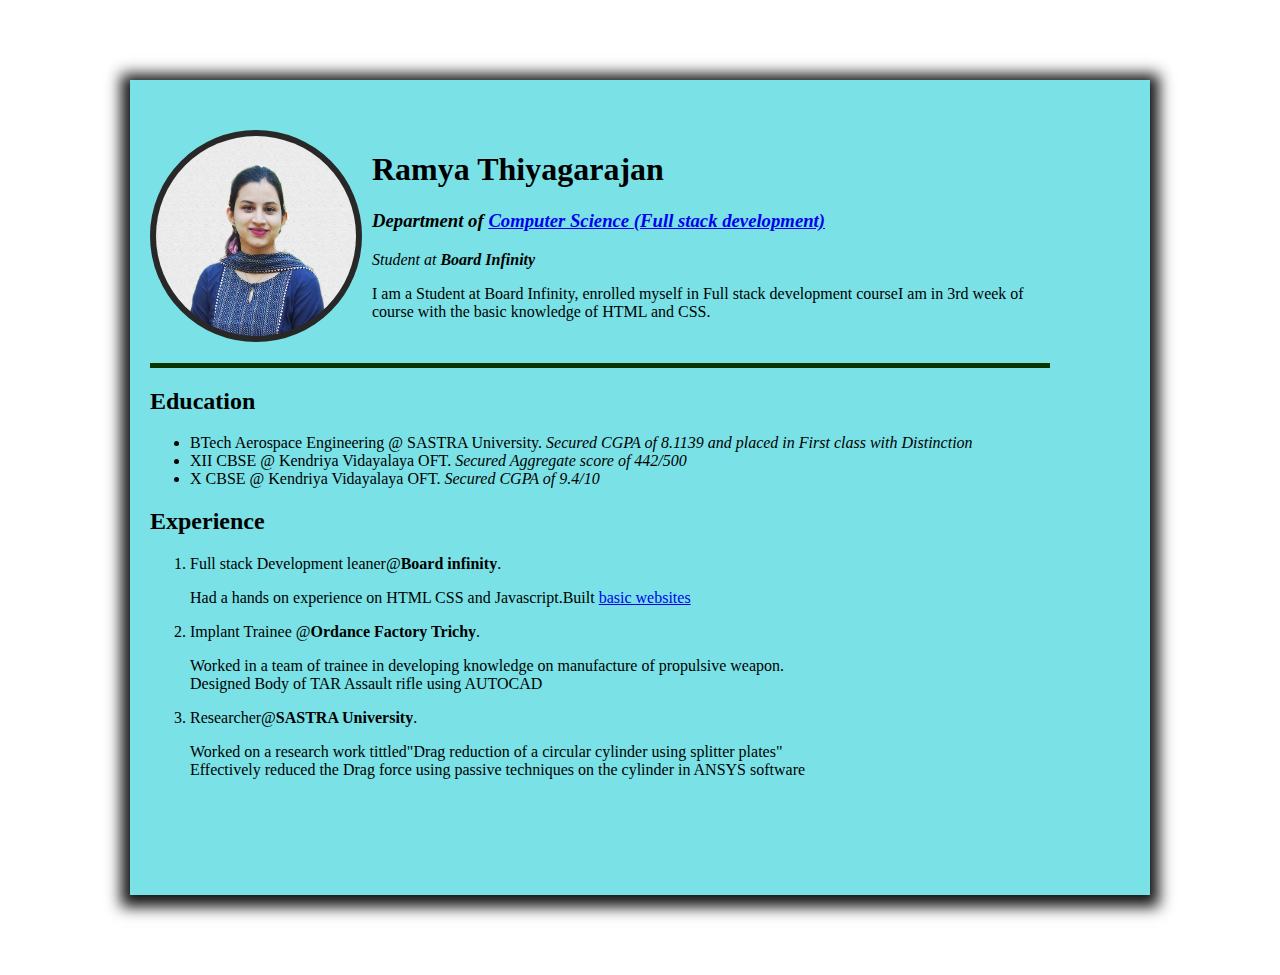
==== index.html @ ecf0f75c "Update index.html" ====
<html>
<head>
    <meta charset="UTF-8">
    <title>Ramya Personal site</title>
    <style>
        body{
             background-image: url("https://images.unsplash.com/photo-1594904351111-a072f80b1a71?ixlib=rb-1.2.1&ixid=MnwxMjA3fDB8MHxzZWFyY2h8NXx8Y29kZXxlbnwwfHwwfHw%3D&auto=format&fit=crop&w=500&q=60");
            }
        .code{
            margin :80px auto;
            width :900px;
            padding: 50px 100px 100px 20px;;
            background-color:rgb(122, 226, 230);
            box-shadow:0px 3px 14px 9px rgb(22, 21, 21) ;
            }  
        .img{ 
            float:left;
            margin:0 10px 0 0px ;
            border-radius:50%;
            padding: 1px;
            border: 5px solid transparent ;
            background: rgb(41, 40, 40);
        }
        
            

    </style>    

</head>
<body>
    <div class="code">
    <img class="img" src="profile picture.jpeg" width="200" height="200" >
    <section>
    <h1>Ramya Thiyagarajan</h1>
    <h3><em>Department of <a href="https://soc.sastra.edu/">Computer Science </a><strong><a href= "https://www.boardinfinity.com/learning-path/fullstack-development" > (Full stack development) </a></strong></em></h3>
    <p><em>Student at <strong>Board Infinity</strong></em></p>
    <p>I am a Student at Board Infinity, enrolled myself in Full stack development courseI am in 3rd week of course with the basic knowledge of HTML and CSS.</p>
    </section></span>
    
    <br><hr size="5" color= rgb(33, 100, 177)>
    <h2>Education</h2>
    <ul>
        <li>BTech Aerospace Engineering @ SASTRA University. <em>Secured CGPA of 8.1139 and placed in First class with Distinction</em></li>
        <li>XII CBSE @ Kendriya Vidayalaya OFT. <em>Secured Aggregate score of 442/500</em></li>
        <li>X CBSE @ Kendriya Vidayalaya OFT. <em>Secured CGPA of 9.4/10</em></li>
    </ul>
   <h2>Experience</h2>
   <ol>
    <li>Full stack Development leaner@<b>Board infinity</b>.<br><p>Had a hands on experience on HTML CSS and Javascript.Built <a href="C:\Board Infinity\training\Udemy\basic website.html">basic websites</a></p></li>
    <li>Implant Trainee @<b>Ordance Factory Trichy</b>.<br><p>Worked in a team of trainee in developing knowledge on manufacture of propulsive weapon.<br>Designed Body of TAR Assault rifle using AUTOCAD </p></li>
    <li>Researcher@<b>SASTRA University</b>.<br><p>Worked on a research work tittled"Drag reduction of a circular cylinder using splitter plates"<br>Effectively reduced the Drag force using passive techniques on the cylinder in ANSYS software</p></li>
   </ol>
</div>
</body>
</html>
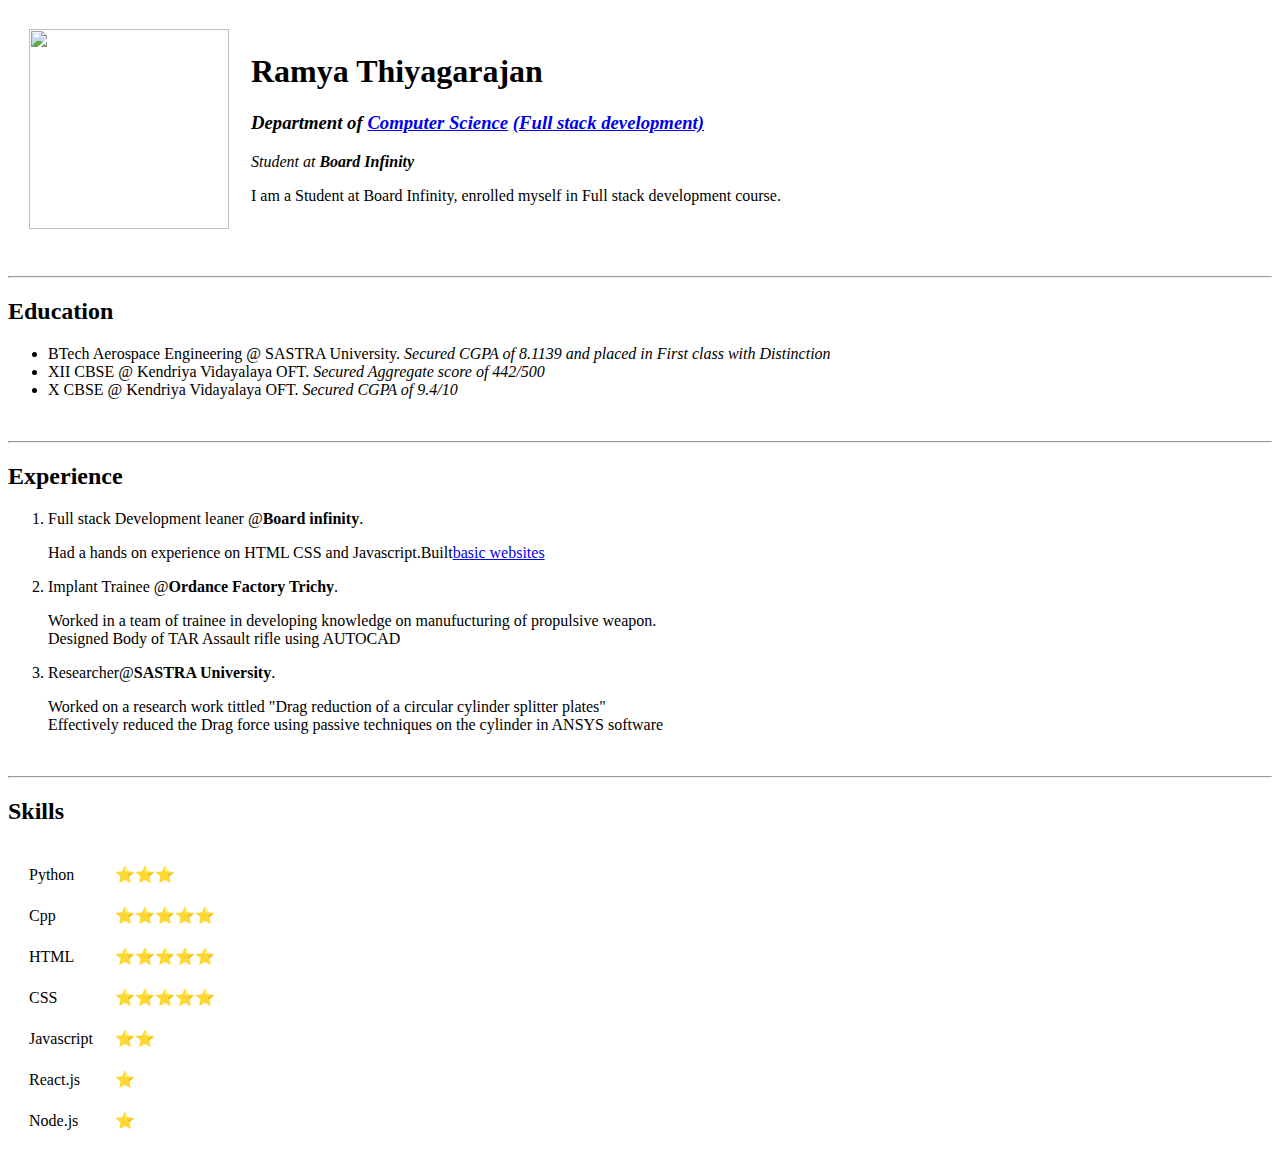
==== commit 0b1b407c: "Final" ====
--- a/index.html
+++ b/index.html
@@ -1,56 +1,81 @@
-
-<html>
-<head>
-    <meta charset="UTF-8">
-    <title>Ramya Personal site</title>
-    <style>
-        body{
-             background-image: url("https://images.unsplash.com/photo-1594904351111-a072f80b1a71?ixlib=rb-1.2.1&ixid=MnwxMjA3fDB8MHxzZWFyY2h8NXx8Y29kZXxlbnwwfHwwfHw%3D&auto=format&fit=crop&w=500&q=60");
-            }
-        .code{
-            margin :80px auto;
-            width :900px;
-            padding: 50px 100px 100px 20px;;
-            background-color:rgb(122, 226, 230);
-            box-shadow:0px 3px 14px 9px rgb(22, 21, 21) ;
-            }  
-        .img{ 
-            float:left;
-            margin:0 10px 0 0px ;
-            border-radius:50%;
-            padding: 1px;
-            border: 5px solid transparent ;
-            background: rgb(41, 40, 40);
-        }
-        
-            
-
-    </style>    
-
-</head>
-<body>
-    <div class="code">
-    <img class="img" src="profile picture.jpeg" width="200" height="200" >
-    <section>
-    <h1>Ramya Thiyagarajan</h1>
-    <h3><em>Department of <a href="https://soc.sastra.edu/">Computer Science </a><strong><a href= "https://www.boardinfinity.com/learning-path/fullstack-development" > (Full stack development) </a></strong></em></h3>
-    <p><em>Student at <strong>Board Infinity</strong></em></p>
-    <p>I am a Student at Board Infinity, enrolled myself in Full stack development courseI am in 3rd week of course with the basic knowledge of HTML and CSS.</p>
-    </section></span>
-    
-    <br><hr size="5" color= rgb(33, 100, 177)>
-    <h2>Education</h2>
-    <ul>
-        <li>BTech Aerospace Engineering @ SASTRA University. <em>Secured CGPA of 8.1139 and placed in First class with Distinction</em></li>
-        <li>XII CBSE @ Kendriya Vidayalaya OFT. <em>Secured Aggregate score of 442/500</em></li>
-        <li>X CBSE @ Kendriya Vidayalaya OFT. <em>Secured CGPA of 9.4/10</em></li>
-    </ul>
-   <h2>Experience</h2>
-   <ol>
-    <li>Full stack Development leaner@<b>Board infinity</b>.<br><p>Had a hands on experience on HTML CSS and Javascript.Built <a href="C:\Board Infinity\training\Udemy\basic website.html">basic websites</a></p></li>
-    <li>Implant Trainee @<b>Ordance Factory Trichy</b>.<br><p>Worked in a team of trainee in developing knowledge on manufacture of propulsive weapon.<br>Designed Body of TAR Assault rifle using AUTOCAD </p></li>
-    <li>Researcher@<b>SASTRA University</b>.<br><p>Worked on a research work tittled"Drag reduction of a circular cylinder using splitter plates"<br>Effectively reduced the Drag force using passive techniques on the cylinder in ANSYS software</p></li>
-   </ol>
-</div>
-</body>
-</html>
+
+<html>
+<head>
+    <meta charset="UTF-8">
+    <title>Ramya CV</title>
+    <link rel="stylesheet" href="C:\Board Infinity\training\Udemy\Udemy\style.css">
+</head>
+<body>
+    <table cellspacing="20px">
+        <tr> 
+            <td>
+                <img src="C:\Board Infinity\training\HTML 1\profile picture-modified.png" width="200" height="200" >
+            </td>
+            <td>
+                <h1>Ramya Thiyagarajan</h1>
+                <h3><em>Department of <a href="https://soc.sastra.edu/">Computer Science</a>
+                    <strong><a href= "https://www.boardinfinity.com/learning-path/fullstack-development" >(Full stack development)</a></strong>
+                    </em></h3>
+                <p><em>Student at <strong>Board Infinity</strong></em></p>
+                <p>I am a Student at Board Infinity, enrolled myself in Full stack development course.</p>
+            </td>
+        </tr>    
+    </table>
+    <br>
+    <hr>
+
+    <h2>Education</h2>
+    <ul>
+        <li>BTech Aerospace Engineering @ SASTRA University. <em>Secured CGPA of 8.1139 and placed in First class with Distinction</em></li>
+        <li>XII CBSE @ Kendriya Vidayalaya OFT. <em>Secured Aggregate score of 442/500</em></li>
+        <li>X CBSE @ Kendriya Vidayalaya OFT. <em>Secured CGPA of 9.4/10</em></li>
+    </ul>
+    <br>
+    <hr>
+
+   <h2>Experience</h2>
+   <ol>
+    <li>Full stack Development leaner @<b>Board infinity</b>.<br>
+        <p> Had a hands on experience on HTML CSS and Javascript.Built<a href="C:\Board Infinity\training\Udemy\basic website.html">basic websites</a></p></li>
+    <li>Implant Trainee @<b>Ordance Factory Trichy</b>.<br>
+        <p>Worked in a team of trainee in developing knowledge on manufucturing of propulsive weapon.<br>Designed Body of TAR Assault rifle using AUTOCAD </p></li>
+    <li>Researcher@<b>SASTRA University</b>.<br>
+        <p>Worked on a research work tittled "Drag reduction of a circular cylinder splitter plates"<br>Effectively reduced the Drag force using passive techniques on the cylinder in ANSYS software</p></li>
+   </ol>
+   <br>
+   <hr>
+
+   <h2>Skills</h2>
+   <table cellspacing="20px">
+       <tr>
+       <td>Python</td>
+       <td>⭐⭐⭐</td>
+       </tr>
+       <tr>
+       <td>Cpp</td>
+       <td>⭐⭐⭐⭐⭐</td>
+       </tr>
+       <tr>
+       <td>HTML</td>
+       <td>⭐⭐⭐⭐⭐</td>
+       </tr>
+       <tr>
+       <td>CSS</td>
+       <td>⭐⭐⭐⭐⭐</td>
+       </tr>
+       <tr>
+       <td>Javascript</td>
+       <td>⭐⭐</td>
+       </tr>
+       <tr>
+       <td>React.js</td>
+       <td>⭐</td>
+       </tr>
+       </tr>
+       <td>Node.js</td>
+       <td>⭐</td>
+       </tr>
+   </table>
+</body>
+</html>
+
